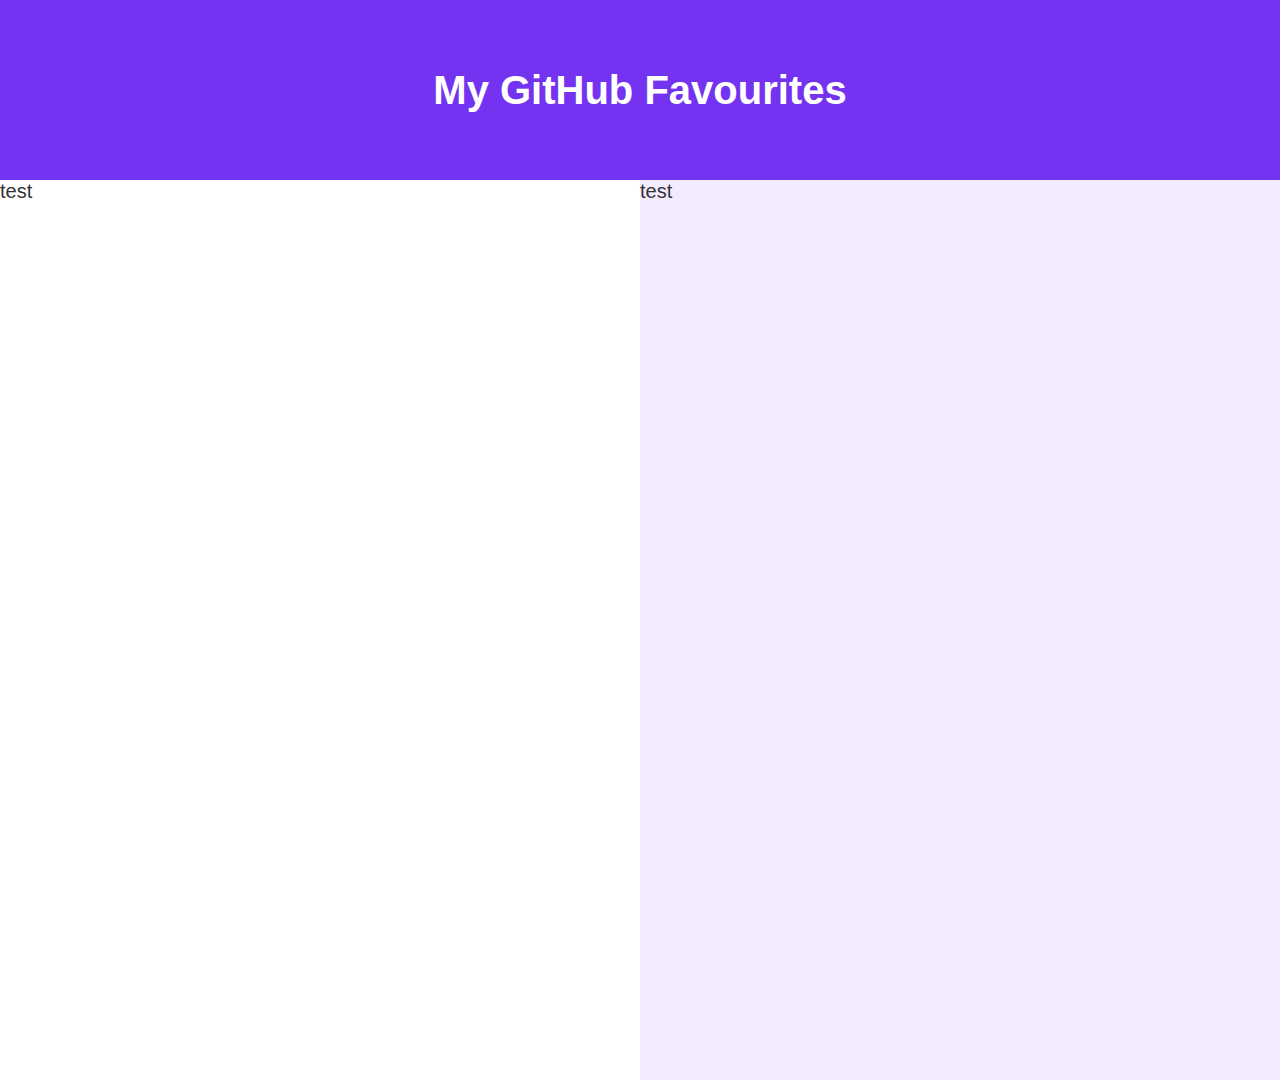
==== index.html @ 90aa0e6e "edit" ====
<html>
	<head>
		<title>My GitHub Favourites</title>
		<link rel="stylesheet" type="text/css" href="index.css">
		 
	</head>
	<body link="white" vlink="white" alink="white">


		<div id = "TitleBar">
			<div id = "content">
				<h1>My GitHub Favourites</h1>
			</div>
		</div>
		<div id="leftContainer" class="leftContent">
			test
		</div>
		<div id="rightContainer" class="rightContent">
			test
		</div>
	</body>
</html>
---- index.css ----
body
	{
		margin: 0;
		font-family: garamond, arial;
		font-size: 20;
		color: #333333;
		overflow-x: hidden;
	}

#TitleBar 
		{
			background-color: #7433F1;
			width: 100%;
			height: 20%;
			color:white
        }
#content
			{
				position: relative;
				font-family: helvetica, arial, sans-serif;
				float: left;
				font-size: 20;
				top: 50%;
				left: 50%;
				transform: translate(-50%, -50%);

			}
.leftContent {
				float: left;
				width: 50%;
				height: 100%;
				background: white;
					
			 }
.rightContent	
			{
				float: left;
				width: 50%;
				height: 100%;
				background: #F3ECFE;
					
			 }
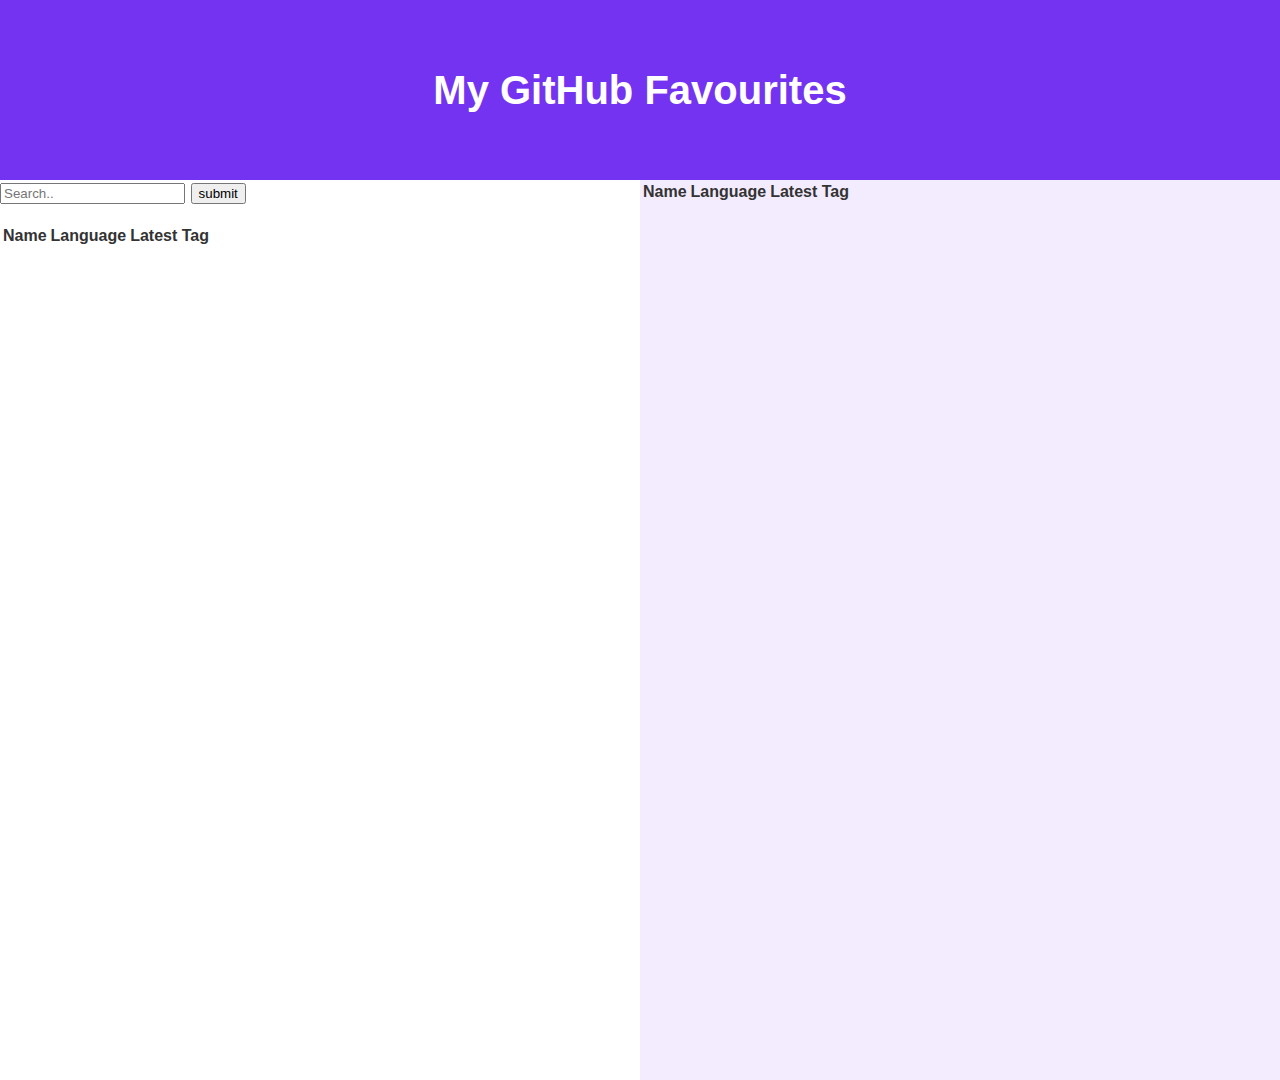
==== commit 15da7c08: "added favourites column for starred items" ====
--- a/index.html
+++ b/index.html
@@ -2,8 +2,14 @@
 	<head>
 		<title>My GitHub Favourites</title>
 		<link rel="stylesheet" type="text/css" href="index.css">
+		<script type="text/javascript" src="apiScripts.js"></script>
+		<script type="text/javascript" src="https://ajax.googleapis.com/ajax/libs/jquery/3.3.1/jquery.min.js"></script>
+		<script>
+			//search("Shopify")
+		</script>
 		 
 	</head>
+	<div id="origin"></div>
 	<body link="white" vlink="white" alink="white">
 
 
@@ -13,10 +19,39 @@
 			</div>
 		</div>
 		<div id="leftContainer" class="leftContent">
-			test
+			<form id="SearchForm" onSubmit="return search(this.SomeSearch.value)">
+				<input type="text" id="asearch" name="SomeSearch" placeholder="Search..">
+				<input type="submit" value="submit">
+			</form>
+			<table class="LeftTable" id="results">
+				<tr>
+					<th>Name</th>
+					<th>Language</th>
+					<th>Latest Tag</th>
+					<th></th>
+				</tr>
+			</table>
 		</div>
 		<div id="rightContainer" class="rightContent">
-			test
+			<table class="RightTable" id="favourites">
+				<tr>
+					<th>Name</th>
+					<th>Language</th>
+					<th>Latest Tag</th>
+					<th></th>
+				</tr>
+			</table>
 		</div>
 	</body>
+	
+	<script type="text/javascript">
+		$( "#asearch" ).keyup(function() {
+  			if ($(this).val() == "") {
+			document.getElementById("results").innerHTML = "";
+				document.getElementById("favourites").innerHTML = "";
+				$("#results").load("LeftTableHeader.html");
+				$("#favourites").load("LeftTableHeader.html");
+			}
+		});
+	</script>
 </html>